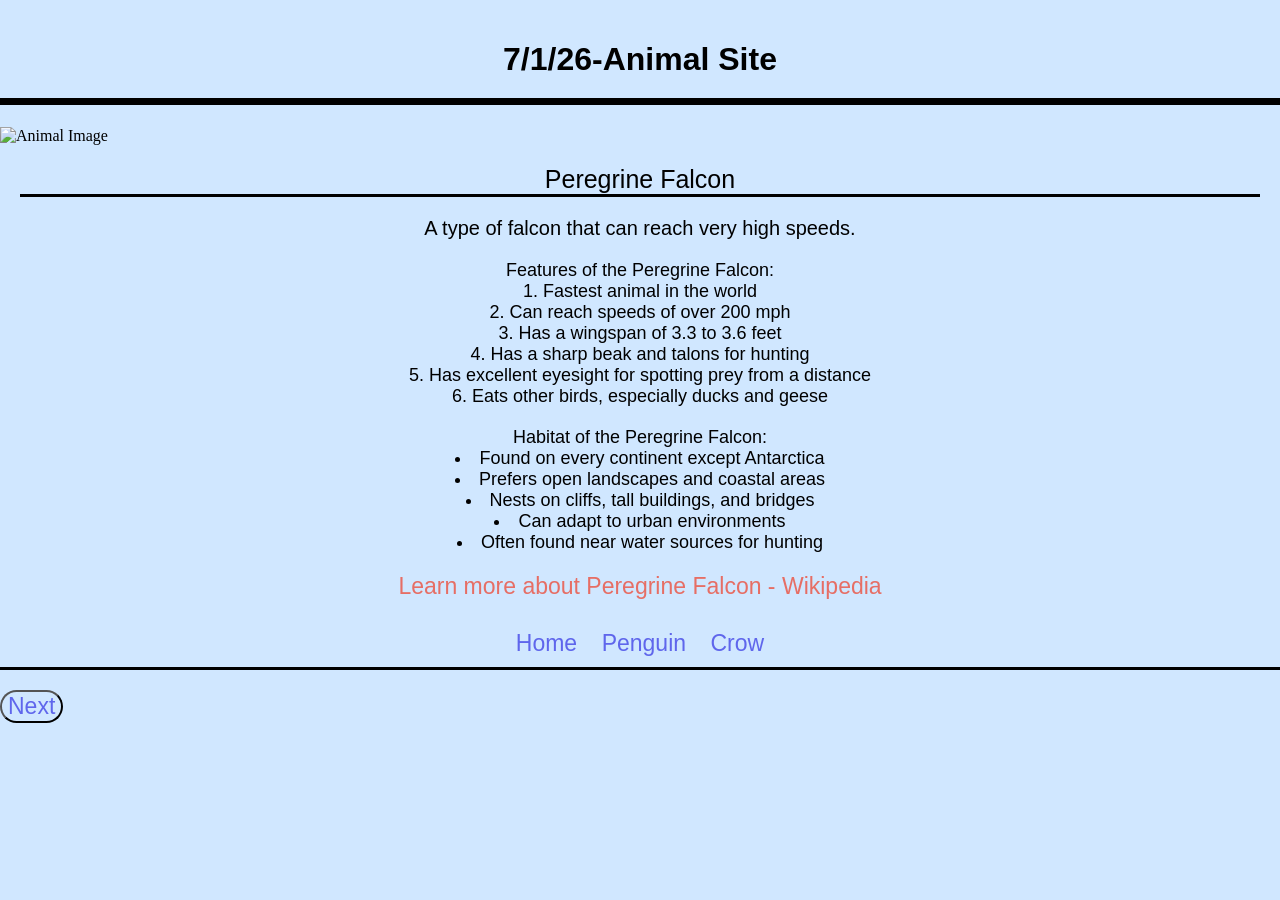
==== Animal Site/index.html @ 21090622 "Add files via upload" ====
<!DOCTYPE html>
<html lang="en">
    <head>
        <meta charset="UTF-8">
        <meta name="viewport" content="width=device-width, initial-scale=1.0">
        <title>Peregrine Falcon</title>
        <link rel="stylesheet" href="animalsite.css">
    </head>
    <body>
        <h1 class="header">7/1/26-Animal Site</h1>
        <img class="animal-image" src="https://encrypted-tbn0.gstatic.com/images?q=tbn:ANd9GcS0ukZEp9sq1Gdwv6vEp9wajqc7N9WJ5Bx7ZrCMsU0LLzhOfiauOKBJqpl3Zisutv-XvatURXFRRrn-6fNMOgx1nxGZaLkqYp8UNXwyYWdz&s=10" alt="Animal Image">
        <p class="under">Peregrine Falcon</p>
        <p class="description">A type of falcon that can reach very high speeds.</p>
        
        <ol class="features">Features of the Peregrine Falcon:
            <li>Fastest animal in the world</li>
            <li>Can reach speeds of over 200 mph</li>
            <li>Has a wingspan of 3.3 to 3.6 feet</li>
            <li>Has a sharp beak and talons for hunting</li>
            <li>Has excellent eyesight for spotting prey from a distance</li>
            <li>Eats other birds, especially ducks and geese</li>
        </ol>
        <ul class="habitat">Habitat of the Peregrine Falcon:
            <li>Found on every continent except Antarctica</li>
            <li>Prefers open landscapes and coastal areas</li>
            <li>Nests on cliffs, tall buildings, and bridges</li>
            <li>Can adapt to urban environments</li>
            <li>Often found near water sources for hunting</li>
        </ul>
        <a class="link" href="https://en.wikipedia.org/wiki/Peregrine_falcon">Learn more about Peregrine Falcon - Wikipedia</a>
    <nav class="navigation">
        <ul class="nav-list">
            <li class="nav-item"><a class="nav-link" href="index.html">Home</a></li>
            <li class="nav-item"><a class="nav-link" href="Pages/animalsite2.html">Penguin</a></li>
            <li class="nav-item"><a class="nav-link" href="Pages/animalsite3.html">Crow</a></li>
        </ul>
    </nav>
    <button class="next-button" onclick="window.location.href='Pages/animalsite2.html'">Next</button>
    </body>
</html>
---- Animal Site/animalsite.css ----
.header {
    background-color: #00000000;
    font-family: Jetbrains Mono, sans-serif;
    text-align: center;
    padding: 20px;
    border-bottom: 7px solid #000000;
}

.animal-image {
    display: block;
    margin: 20px auto;
    max-width: 100%;
    height: auto;
}

.under {
    font-family: Jetbrains Mono, sans-serif;
    text-align: center;
    margin: 20px;
    font-size: 25px;
    border-bottom: 3px solid #000000;
}
.description {
    font-family: Jetbrains Mono, sans-serif;
    text-align: center
    ;
    margin: 20px;
    font-size: 20px;
    text-indent: px;
}

.link {
    display: block;
    text-align: center;
    font-family: Jetbrains Mono, sans-serif;
    margin: 20px;
    font-size: 23px;
    color: #e66e65;
    text-decoration: none;
    transition: transform 0.3s ease;
}

.link:hover {
    text-decoration: underline;
    transform: scale(1.1);
    transition: transform 0.3s ease;
}

.features {
    font-family: Jetbrains Mono, sans-serif;
    margin: 20px;
    font-size: 18px;
    text-align: center;
    list-style-position:inside;
    padding-left: 0;
}

.habitat {
    font-family: Jetbrains Mono, sans-serif;
    margin: 20px;
    font-size: 18px;
    text-align: center;
    list-style-position:inside;
    padding-left: 0;
}
body {
    background-color: #93c9ff6e;
    margin: 0;
    padding: 0;
}

.navigation {
    background-color: #00000000;
    font-family: Jetbrains Mono, sans-serif;
    text-align: center;
    padding: 10px;
    border-bottom: 3px solid #000000;
    color: #5f66ec;
    transition: transform 0.3s ease;
}

.nav-item {
    display: inline-block;
    margin: 0 10px;
    font-size: 23px;
    transition: transform 0.3s ease;
    color: #5f66ec;
}

.nav-item:hover {
    transform: scale(1.1);
    transition: transform 0.3s ease;
    font-weight: bold;
    text-decoration: underline;
}
.nav-item a {
    text-decoration: none;
    color: #5f66ec;
    transition: transform 0.3s ease;
}

.nav-list {
    list-style-type: none;
    margin: 0;
    padding: 0;
    color: #5f66ec;
    transition: transform 0.3s ease;
}
.next-button {
    display: inline-block;
    text-align: center;
    font-family: Jetbrains Mono, sans-serif;
    margin: 20px auto;
    font-size: 23px;
    color: #5f66ec;
    text-decoration: none;
    transition: transform 0.3s ease;
    border-radius: 100px;
    background-color: #00000000;
    margin-right: 10px;
}

.next-button:hover {
    text-decoration: underline;
    transform: scale(1.1);
    transition: transform 0.3s ease;
}

.back-button {
    display: inline-block;
    text-align: center;
    font-family: Jetbrains Mono, sans-serif;
    margin: 20px auto;
    font-size: 23px;
    color: #5f66ec;
    text-decoration: none;
    transition: transform 0.3s ease;
    border-radius: 100px;
    background-color: #00000000;
    margin-left: 10px;
}

.back-button:hover {
    text-decoration: underline;
    transform: scale(1.1);
    transition: transform 0.3s ease;
}

.pages:hover {
    text-decoration: underline;
    transform: scale(1.1);
    transition: transform 0.3s ease;
}
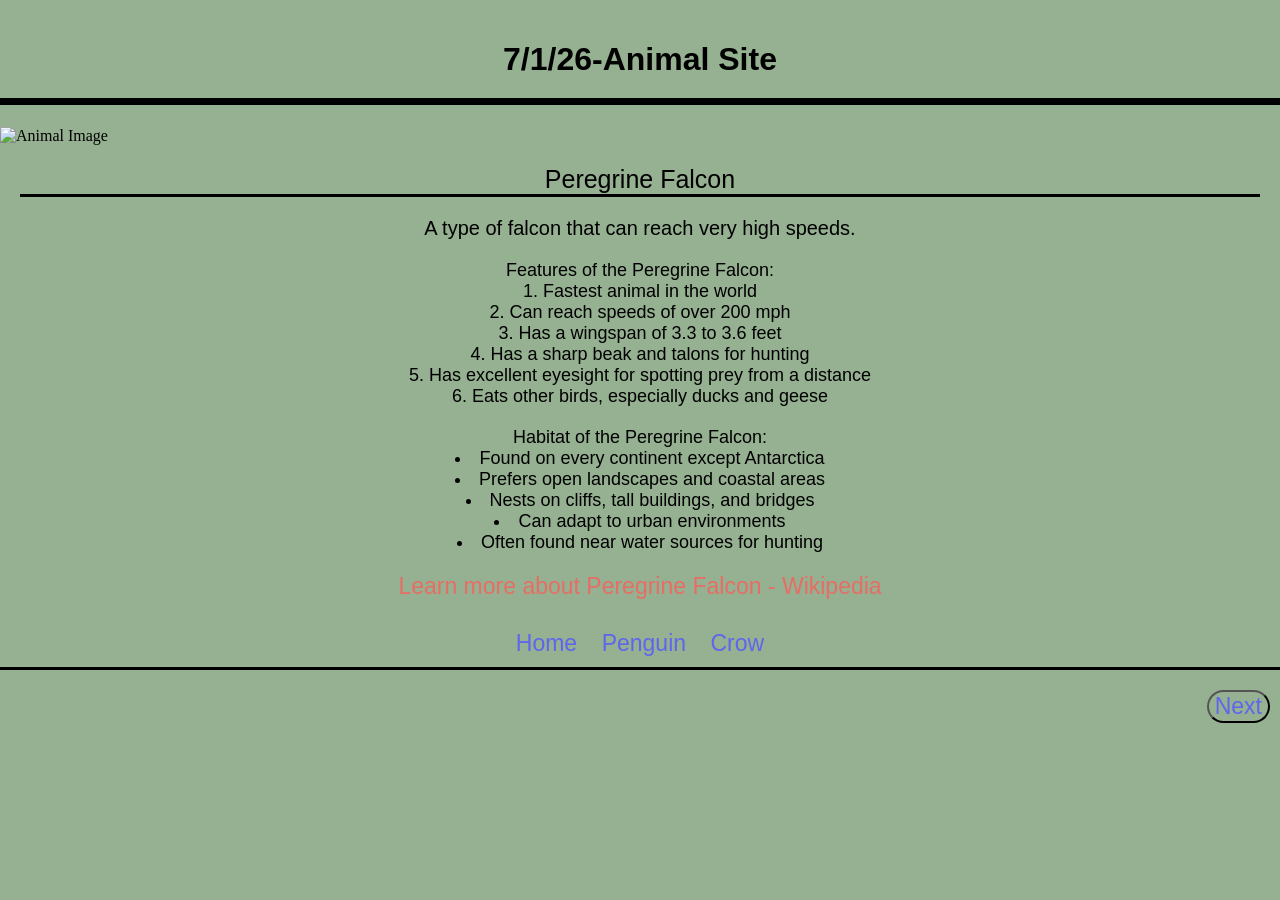
==== commit 5161b4f6: "Add files via upload" ====
--- a/Animal Site/index.html
+++ b/Animal Site/index.html
@@ -5,6 +5,7 @@
         <meta name="viewport" content="width=device-width, initial-scale=1.0">
         <title>Peregrine Falcon</title>
         <link rel="stylesheet" href="animalsite.css">
+        <style> body { background-color: #0b4c006e; margin: 0; padding: 0; } </style>
     </head>
     <body>
         <h1 class="header">7/1/26-Animal Site</h1>
--- a/Animal Site/animalsite.css
+++ b/Animal Site/animalsite.css
@@ -63,11 +63,6 @@
     list-style-position:inside;
     padding-left: 0;
 }
-body {
-    background-color: #93c9ff6e;
-    margin: 0;
-    padding: 0;
-}
 
 .navigation {
     background-color: #00000000;
@@ -118,6 +113,8 @@
     border-radius: 100px;
     background-color: #00000000;
     margin-right: 10px;
+    position: absolute;
+    right: 0;
 }
 
 .next-button:hover {
@@ -150,4 +147,15 @@
     text-decoration: underline;
     transform: scale(1.1);
     transition: transform 0.3s ease;
+}
+
+.aniqtoohigh {
+    display: block;
+    margin: 20px auto;
+    width: 5%;
+    height: auto;
+    position:absolute;
+    opacity: 0.05;
+    bottom: 0;
+    right: 0;
 }
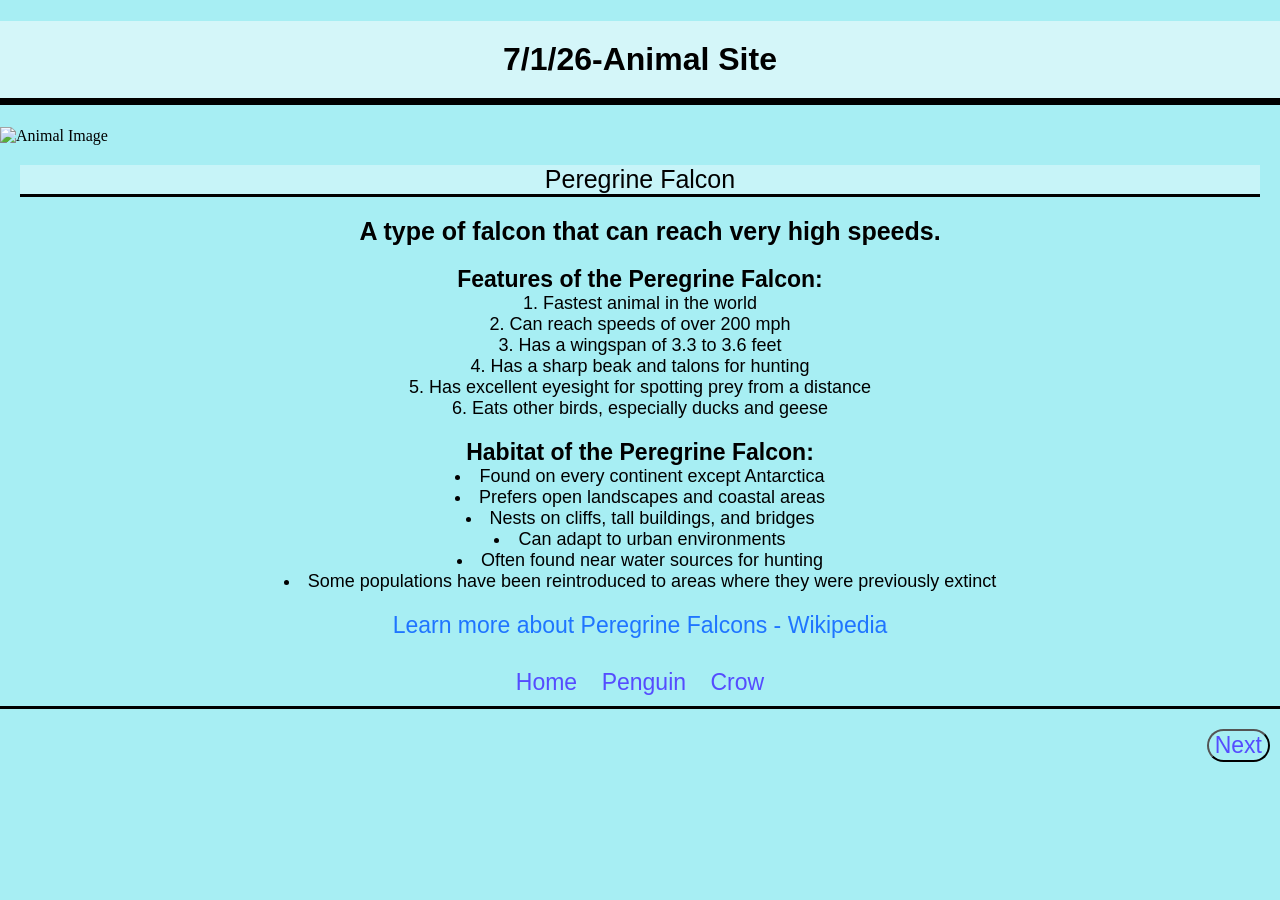
==== commit 2905b6a3: "Add files via upload" ====
--- a/Animal Site/index.html
+++ b/Animal Site/index.html
@@ -5,15 +5,15 @@
         <meta name="viewport" content="width=device-width, initial-scale=1.0">
         <title>Peregrine Falcon</title>
         <link rel="stylesheet" href="animalsite.css">
-        <style> body { background-color: #0b4c006e; margin: 0; padding: 0; } </style>
+        <style> body { background-color: #a7eef3; margin: 0; padding: 0; } </style>
     </head>
     <body>
         <h1 class="header">7/1/26-Animal Site</h1>
-        <img class="animal-image" src="https://encrypted-tbn0.gstatic.com/images?q=tbn:ANd9GcS0ukZEp9sq1Gdwv6vEp9wajqc7N9WJ5Bx7ZrCMsU0LLzhOfiauOKBJqpl3Zisutv-XvatURXFRRrn-6fNMOgx1nxGZaLkqYp8UNXwyYWdz&s=10" alt="Animal Image">
+        <img class="animal-image" src="https://encrypted-tbn0.gstatic.com/images?q=tbn:ANd9GcS0ukZEp9sq1Gdwv6vEp9wajqc7N9WJ5Bx7ZrCMsU0LLzhOfiauOKBJqpl3Zisutv-XvatURXFRRrn-6fNMOgx1nxGZaLkqYp8UNXwyYWdz&s=10" alt="Animal Image" title="An image of a peregrine falcon">
         <p class="under">Peregrine Falcon</p>
         <p class="description">A type of falcon that can reach very high speeds.</p>
         
-        <ol class="features">Features of the Peregrine Falcon:
+        <ol class="features"><span class="bigtext">Features of the Peregrine Falcon:</span>
             <li>Fastest animal in the world</li>
             <li>Can reach speeds of over 200 mph</li>
             <li>Has a wingspan of 3.3 to 3.6 feet</li>
@@ -21,14 +21,15 @@
             <li>Has excellent eyesight for spotting prey from a distance</li>
             <li>Eats other birds, especially ducks and geese</li>
         </ol>
-        <ul class="habitat">Habitat of the Peregrine Falcon:
+        <ul class="habitat"><span class="bigtext">Habitat of the Peregrine Falcon:</span>
             <li>Found on every continent except Antarctica</li>
             <li>Prefers open landscapes and coastal areas</li>
             <li>Nests on cliffs, tall buildings, and bridges</li>
             <li>Can adapt to urban environments</li>
             <li>Often found near water sources for hunting</li>
+            <li>Some populations have been reintroduced to areas where they were previously extinct</li>
         </ul>
-        <a class="link" href="https://en.wikipedia.org/wiki/Peregrine_falcon">Learn more about Peregrine Falcon - Wikipedia</a>
+        <a class="link" href="https://en.wikipedia.org/wiki/Peregrine_falcon">Learn more about Peregrine Falcons - Wikipedia</a>
     <nav class="navigation">
         <ul class="nav-list">
             <li class="nav-item"><a class="nav-link" href="index.html">Home</a></li>
--- a/Animal Site/animalsite.css
+++ b/Animal Site/animalsite.css
@@ -1,5 +1,5 @@
 .header {
-    background-color: #00000000;
+    background-color: #ffffff82;
     font-family: Jetbrains Mono, sans-serif;
     text-align: center;
     padding: 20px;
@@ -11,41 +11,47 @@
     margin: 20px auto;
     max-width: 100%;
     height: auto;
+    align-items: center;
+    transition: transform 0.3s ease;
 }
 
+.animal-image:hover {
+    transform: scale(1.05);
+    transition: transform 0.3s ease;
+}
 .under {
     font-family: Jetbrains Mono, sans-serif;
     text-align: center;
     margin: 20px;
     font-size: 25px;
     border-bottom: 3px solid #000000;
+    background-color: #ffffff5b;
 }
 .description {
     font-family: Jetbrains Mono, sans-serif;
     text-align: center
     ;
     margin: 20px;
-    font-size: 20px;
-    text-indent: px;
+    font-size: 25px;
+    text-indent: 20px;
+    transition: all 0.3s ease;
+    font-weight: bold;
 }
-
 .link {
     display: block;
     text-align: center;
     font-family: Jetbrains Mono, sans-serif;
     margin: 20px;
     font-size: 23px;
-    color: #e66e65;
+    color: hsl(217, 100%, 56%);
     text-decoration: none;
     transition: transform 0.3s ease;
 }
-
 .link:hover {
     text-decoration: underline;
     transform: scale(1.1);
     transition: transform 0.3s ease;
 }
-
 .features {
     font-family: Jetbrains Mono, sans-serif;
     margin: 20px;
@@ -54,7 +60,6 @@
     list-style-position:inside;
     padding-left: 0;
 }
-
 .habitat {
     font-family: Jetbrains Mono, sans-serif;
     margin: 20px;
@@ -63,25 +68,22 @@
     list-style-position:inside;
     padding-left: 0;
 }
-
 .navigation {
     background-color: #00000000;
     font-family: Jetbrains Mono, sans-serif;
     text-align: center;
     padding: 10px;
     border-bottom: 3px solid #000000;
-    color: #5f66ec;
+    color: #554cff;
     transition: transform 0.3s ease;
 }
-
 .nav-item {
     display: inline-block;
     margin: 0 10px;
     font-size: 23px;
     transition: transform 0.3s ease;
-    color: #5f66ec;
+    color: #554cff;
 }
-
 .nav-item:hover {
     transform: scale(1.1);
     transition: transform 0.3s ease;
@@ -90,15 +92,14 @@
 }
 .nav-item a {
     text-decoration: none;
-    color: #5f66ec;
+    color: #554cff;
     transition: transform 0.3s ease;
 }
-
 .nav-list {
     list-style-type: none;
     margin: 0;
     padding: 0;
-    color: #5f66ec;
+    color: #554cff;
     transition: transform 0.3s ease;
 }
 .next-button {
@@ -107,7 +108,7 @@
     font-family: Jetbrains Mono, sans-serif;
     margin: 20px auto;
     font-size: 23px;
-    color: #5f66ec;
+    color: #554cff;
     text-decoration: none;
     transition: transform 0.3s ease;
     border-radius: 100px;
@@ -116,13 +117,20 @@
     position: absolute;
     right: 0;
 }
+li:hover {
+        text-decoration: underline;
+        transform: scale(1.1);
+        transition: transform 0.3s ease;
+    }
 
+li {
+        transition: transform 0.3s ease;
+    }
 .next-button:hover {
     text-decoration: underline;
     transform: scale(1.1);
     transition: transform 0.3s ease;
 }
-
 .back-button {
     display: inline-block;
     text-align: center;
@@ -136,19 +144,16 @@
     background-color: #00000000;
     margin-left: 10px;
 }
-
 .back-button:hover {
     text-decoration: underline;
     transform: scale(1.1);
     transition: transform 0.3s ease;
 }
-
 .pages:hover {
     text-decoration: underline;
     transform: scale(1.1);
     transition: transform 0.3s ease;
 }
-
 .aniqtoohigh {
     display: block;
     margin: 20px auto;
@@ -158,4 +163,14 @@
     opacity: 0.05;
     bottom: 0;
     right: 0;
-}+    transition: transform 0.3s ease, opacity 0.3s ease;
+}
+.aniqtoohigh:hover {
+    transition: opacity 0.3s ease;
+    opacity: 0.5;
+}
+
+.bigtext {
+    font-size: 23px;
+    font-weight: bold;
+}
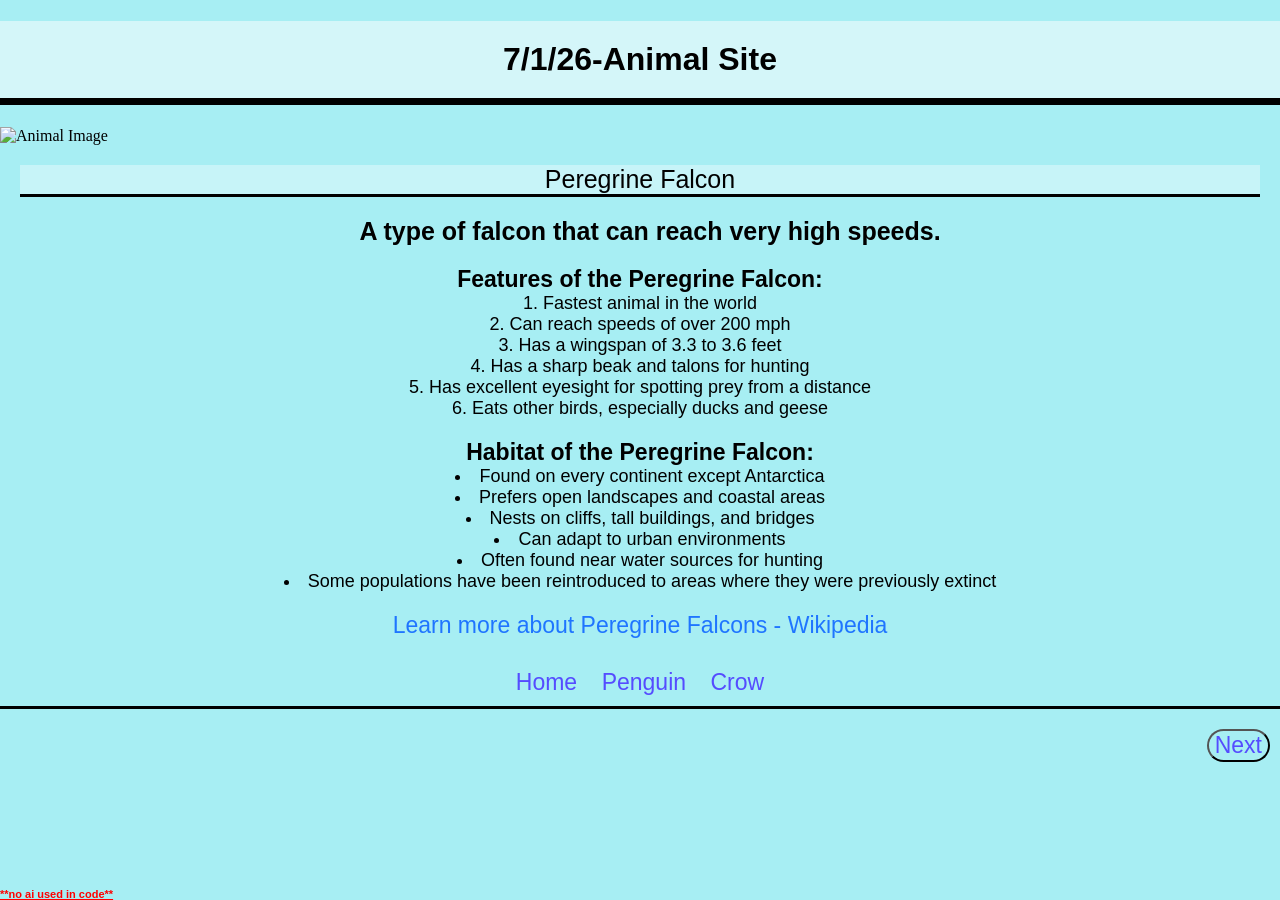
==== commit 84e2196d: "Add files via upload" ====
--- a/Animal Site/index.html
+++ b/Animal Site/index.html
@@ -38,5 +38,6 @@
         </ul>
     </nav>
     <button class="next-button" onclick="window.location.href='Pages/animalsite2.html'">Next</button>
+    <footer class="footer">**no ai used in code**</footer>
     </body>
 </html>
--- a/Animal Site/animalsite.css
+++ b/Animal Site/animalsite.css
@@ -174,3 +174,15 @@
     font-size: 23px;
     font-weight: bold;
 }
+.footer {
+    background-color: #00000000;
+    font-family: Jetbrains Mono, sans-serif;
+    text-align: center;
+    color: #ff0000;
+    font-size: 11px;
+    margin: 0;
+    position:fixed;
+    bottom: 0;
+    text-decoration: underline;
+    font-weight: bold;
+}
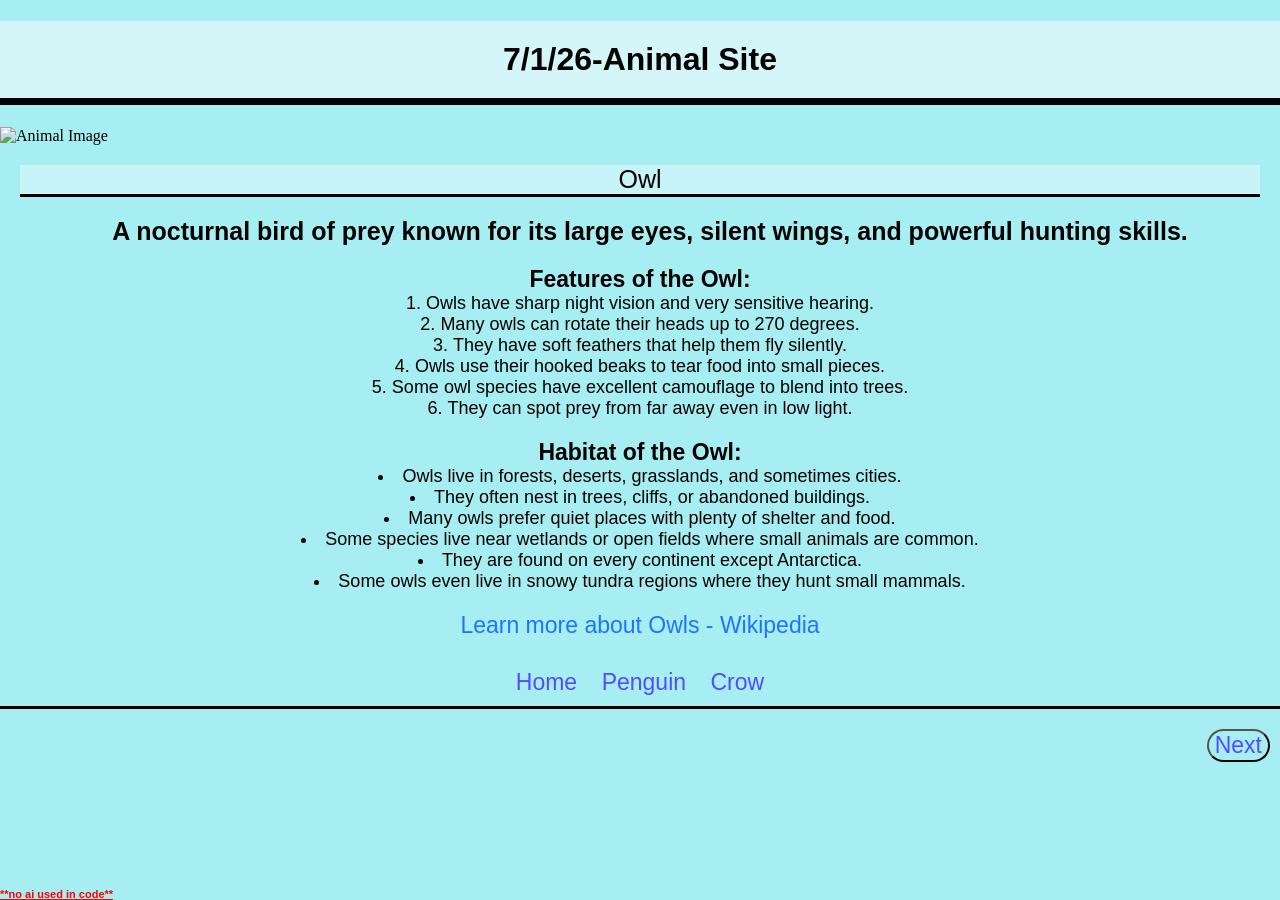
==== commit 43a848de: "Add files via upload" ====
--- a/Animal Site/index.html
+++ b/Animal Site/index.html
@@ -9,27 +9,27 @@
     </head>
     <body>
         <h1 class="header">7/1/26-Animal Site</h1>
-        <img class="animal-image" src="https://encrypted-tbn0.gstatic.com/images?q=tbn:ANd9GcS0ukZEp9sq1Gdwv6vEp9wajqc7N9WJ5Bx7ZrCMsU0LLzhOfiauOKBJqpl3Zisutv-XvatURXFRRrn-6fNMOgx1nxGZaLkqYp8UNXwyYWdz&s=10" alt="Animal Image" title="An image of a peregrine falcon">
-        <p class="under">Peregrine Falcon</p>
-        <p class="description">A type of falcon that can reach very high speeds.</p>
+        <img class="animal-image" src="https://encrypted-tbn0.gstatic.com/images?q=tbn:ANd9GcRh4zUPz-b2wZ93zt29SFut2iSxis4cHqZgp3NgTWn22A&s=10" alt="Animal Image" title="An image of an owl">
+        <p class="under">Owl</p>
+        <p class="description">A nocturnal bird of prey known for its large eyes, silent wings, and powerful hunting skills.</p>
         
-        <ol class="features"><span class="bigtext">Features of the Peregrine Falcon:</span>
-            <li>Fastest animal in the world</li>
-            <li>Can reach speeds of over 200 mph</li>
-            <li>Has a wingspan of 3.3 to 3.6 feet</li>
-            <li>Has a sharp beak and talons for hunting</li>
-            <li>Has excellent eyesight for spotting prey from a distance</li>
-            <li>Eats other birds, especially ducks and geese</li>
+        <ol class="features"><span class="bigtext">Features of the Owl:</span>
+            <li>Owls have sharp night vision and very sensitive hearing.</li>
+            <li>Many owls can rotate their heads up to 270 degrees.</li>
+            <li>They have soft feathers that help them fly silently.</li>
+            <li>Owls use their hooked beaks to tear food into small pieces.</li>
+            <li>Some owl species have excellent camouflage to blend into trees.</li>
+            <li>They can spot prey from far away even in low light.</li>
         </ol>
-        <ul class="habitat"><span class="bigtext">Habitat of the Peregrine Falcon:</span>
-            <li>Found on every continent except Antarctica</li>
-            <li>Prefers open landscapes and coastal areas</li>
-            <li>Nests on cliffs, tall buildings, and bridges</li>
-            <li>Can adapt to urban environments</li>
-            <li>Often found near water sources for hunting</li>
-            <li>Some populations have been reintroduced to areas where they were previously extinct</li>
+        <ul class="habitat"><span class="bigtext">Habitat of the Owl:</span>
+            <li>Owls live in forests, deserts, grasslands, and sometimes cities.</li>
+            <li>They often nest in trees, cliffs, or abandoned buildings.</li>
+            <li>Many owls prefer quiet places with plenty of shelter and food.</li>
+            <li>Some species live near wetlands or open fields where small animals are common.</li>
+            <li>They are found on every continent except Antarctica.</li>
+            <li>Some owls even live in snowy tundra regions where they hunt small mammals.</li>
         </ul>
-        <a class="link" href="https://en.wikipedia.org/wiki/Peregrine_falcon">Learn more about Peregrine Falcons - Wikipedia</a>
+        <a class="link" href="https://en-wikipedia.com/wiki/owl">Learn more about Owls - Wikipedia</a>
     <nav class="navigation">
         <ul class="nav-list">
             <li class="nav-item"><a class="nav-link" href="index.html">Home</a></li>
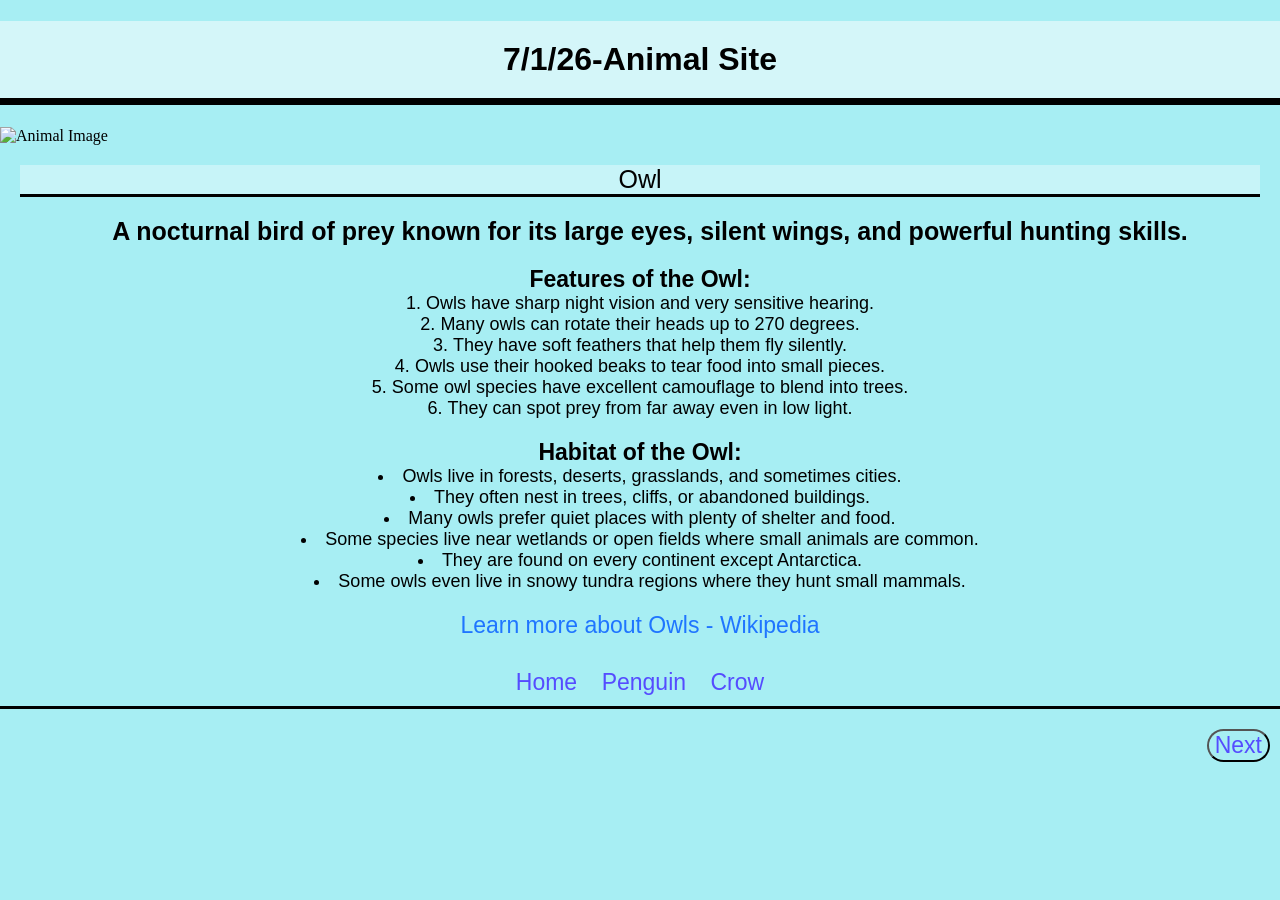
==== commit 66704dae: "Add files via upload" ====
--- a/Animal Site/index.html
+++ b/Animal Site/index.html
@@ -1,43 +1,76 @@
-<!DOCTYPE html>
+<!doctype html>
 <html lang="en">
-    <head>
-        <meta charset="UTF-8">
-        <meta name="viewport" content="width=device-width, initial-scale=1.0">
-        <title>Peregrine Falcon</title>
-        <link rel="stylesheet" href="animalsite.css">
-        <style> body { background-color: #a7eef3; margin: 0; padding: 0; } </style>
-    </head>
-    <body>
-        <h1 class="header">7/1/26-Animal Site</h1>
-        <img class="animal-image" src="https://encrypted-tbn0.gstatic.com/images?q=tbn:ANd9GcRh4zUPz-b2wZ93zt29SFut2iSxis4cHqZgp3NgTWn22A&s=10" alt="Animal Image" title="An image of an owl">
-        <p class="under">Owl</p>
-        <p class="description">A nocturnal bird of prey known for its large eyes, silent wings, and powerful hunting skills.</p>
-        
-        <ol class="features"><span class="bigtext">Features of the Owl:</span>
-            <li>Owls have sharp night vision and very sensitive hearing.</li>
-            <li>Many owls can rotate their heads up to 270 degrees.</li>
-            <li>They have soft feathers that help them fly silently.</li>
-            <li>Owls use their hooked beaks to tear food into small pieces.</li>
-            <li>Some owl species have excellent camouflage to blend into trees.</li>
-            <li>They can spot prey from far away even in low light.</li>
-        </ol>
-        <ul class="habitat"><span class="bigtext">Habitat of the Owl:</span>
-            <li>Owls live in forests, deserts, grasslands, and sometimes cities.</li>
-            <li>They often nest in trees, cliffs, or abandoned buildings.</li>
-            <li>Many owls prefer quiet places with plenty of shelter and food.</li>
-            <li>Some species live near wetlands or open fields where small animals are common.</li>
-            <li>They are found on every continent except Antarctica.</li>
-            <li>Some owls even live in snowy tundra regions where they hunt small mammals.</li>
-        </ul>
-        <a class="link" href="https://en-wikipedia.com/wiki/owl">Learn more about Owls - Wikipedia</a>
+  <head>
+    <meta charset="UTF-8" />
+    <meta name="viewport" content="width=device-width, initial-scale=1.0" />
+    <title>Peregrine Falcon</title>
+    <link rel="stylesheet" href="animalsite.css" />
+    <style>
+      body {
+        background-color: #a7eef3;
+        margin: 0;
+        padding: 0;
+      }
+    </style>
+  </head>
+
+  <body>
+    <h1 class="header">7/1/26-Animal Site</h1>
+    <img
+      class="animal-image"
+      src="https://encrypted-tbn0.gstatic.com/images?q=tbn:ANd9GcRh4zUPz-b2wZ93zt29SFut2iSxis4cHqZgp3NgTWn22A&s=10"
+      alt="Animal Image"
+      title="An image of an owl"
+    />
+    <p class="under">Owl</p>
+    <p class="description">
+      A nocturnal bird of prey known for its large eyes, silent wings, and
+      powerful hunting skills.
+    </p>
+
+    <ol class="features">
+      <span class="bigtext">Features of the Owl:</span>
+      <li>Owls have sharp night vision and very sensitive hearing.</li>
+      <li>Many owls can rotate their heads up to 270 degrees.</li>
+      <li>They have soft feathers that help them fly silently.</li>
+      <li>Owls use their hooked beaks to tear food into small pieces.</li>
+      <li>Some owl species have excellent camouflage to blend into trees.</li>
+      <li>They can spot prey from far away even in low light.</li>
+    </ol>
+    <ul class="habitat">
+      <span class="bigtext">Habitat of the Owl:</span>
+      <li>Owls live in forests, deserts, grasslands, and sometimes cities.</li>
+      <li>They often nest in trees, cliffs, or abandoned buildings.</li>
+      <li>Many owls prefer quiet places with plenty of shelter and food.</li>
+      <li>
+        Some species live near wetlands or open fields where small animals are
+        common.
+      </li>
+      <li>They are found on every continent except Antarctica.</li>
+      <li>
+        Some owls even live in snowy tundra regions where they hunt small
+        mammals.
+      </li>
+    </ul>
+    <a class="link" href="https://en-wikipedia.com/wiki/owl"
+      >Learn more about Owls - Wikipedia</a
+    >
     <nav class="navigation">
-        <ul class="nav-list">
-            <li class="nav-item"><a class="nav-link" href="index.html">Home</a></li>
-            <li class="nav-item"><a class="nav-link" href="Pages/animalsite2.html">Penguin</a></li>
-            <li class="nav-item"><a class="nav-link" href="Pages/animalsite3.html">Crow</a></li>
-        </ul>
+      <ul class="nav-list">
+        <li class="nav-item"><a class="nav-link" href="index.html">Home</a></li>
+        <li class="nav-item">
+          <a class="nav-link" href="Pages/animalsite2.html">Penguin</a>
+        </li>
+        <li class="nav-item">
+          <a class="nav-link" href="Pages/animalsite3.html">Crow</a>
+        </li>
+      </ul>
     </nav>
-    <button class="next-button" onclick="window.location.href='Pages/animalsite2.html'">Next</button>
-    <footer class="footer">**no ai used in code**</footer>
-    </body>
-</html>+    <button
+      class="next-button"
+      onclick="window.location.href = 'Pages/animalsite2.html'"
+    >
+      Next
+    </button>
+  </body>
+</html>
--- a/Animal Site/animalsite.css
+++ b/Animal Site/animalsite.css
@@ -1,188 +1,214 @@
 .header {
-    background-color: #ffffff82;
-    font-family: Jetbrains Mono, sans-serif;
-    text-align: center;
-    padding: 20px;
-    border-bottom: 7px solid #000000;
+  background-color: #ffffff82;
+  font-family:
+    Jetbrains Mono,
+    sans-serif;
+  text-align: center;
+  padding: 20px;
+  border-bottom: 7px solid #000000;
 }
 
 .animal-image {
-    display: block;
-    margin: 20px auto;
-    max-width: 100%;
-    height: auto;
-    align-items: center;
-    transition: transform 0.3s ease;
+  display: block;
+  margin: 20px auto;
+  max-width: 100%;
+  height: auto;
+  align-items: center;
+  transition: transform 0.3s ease;
 }
 
 .animal-image:hover {
-    transform: scale(1.05);
-    transition: transform 0.3s ease;
-}
+  transform: scale(1.05);
+  transition: transform 0.3s ease;
+}
+
 .under {
-    font-family: Jetbrains Mono, sans-serif;
-    text-align: center;
-    margin: 20px;
-    font-size: 25px;
-    border-bottom: 3px solid #000000;
-    background-color: #ffffff5b;
-}
+  font-family:
+    Jetbrains Mono,
+    sans-serif;
+  text-align: center;
+  margin: 20px;
+  font-size: 25px;
+  border-bottom: 3px solid #000000;
+  background-color: #ffffff5b;
+}
+
 .description {
-    font-family: Jetbrains Mono, sans-serif;
-    text-align: center
-    ;
-    margin: 20px;
-    font-size: 25px;
-    text-indent: 20px;
-    transition: all 0.3s ease;
-    font-weight: bold;
-}
+  font-family:
+    Jetbrains Mono,
+    sans-serif;
+  text-align: center;
+  margin: 20px;
+  font-size: 25px;
+  text-indent: 20px;
+  transition: all 0.3s ease;
+  font-weight: bold;
+}
+
 .link {
-    display: block;
-    text-align: center;
-    font-family: Jetbrains Mono, sans-serif;
-    margin: 20px;
-    font-size: 23px;
-    color: hsl(217, 100%, 56%);
-    text-decoration: none;
-    transition: transform 0.3s ease;
-}
+  display: block;
+  text-align: center;
+  font-family:
+    Jetbrains Mono,
+    sans-serif;
+  margin: 20px;
+  font-size: 23px;
+  color: hsl(217, 100%, 56%);
+  text-decoration: none;
+  transition: transform 0.3s ease;
+}
+
 .link:hover {
-    text-decoration: underline;
-    transform: scale(1.1);
-    transition: transform 0.3s ease;
-}
+  text-decoration: underline;
+  transform: scale(1.1);
+  transition: transform 0.3s ease;
+}
+
 .features {
-    font-family: Jetbrains Mono, sans-serif;
-    margin: 20px;
-    font-size: 18px;
-    text-align: center;
-    list-style-position:inside;
-    padding-left: 0;
-}
+  font-family:
+    Jetbrains Mono,
+    sans-serif;
+  margin: 20px;
+  font-size: 18px;
+  text-align: center;
+  list-style-position: inside;
+  padding-left: 0;
+}
+
 .habitat {
-    font-family: Jetbrains Mono, sans-serif;
-    margin: 20px;
-    font-size: 18px;
-    text-align: center;
-    list-style-position:inside;
-    padding-left: 0;
-}
+  font-family:
+    Jetbrains Mono,
+    sans-serif;
+  margin: 20px;
+  font-size: 18px;
+  text-align: center;
+  list-style-position: inside;
+  padding-left: 0;
+}
+
 .navigation {
-    background-color: #00000000;
-    font-family: Jetbrains Mono, sans-serif;
-    text-align: center;
-    padding: 10px;
-    border-bottom: 3px solid #000000;
-    color: #554cff;
-    transition: transform 0.3s ease;
-}
+  background-color: #00000000;
+  font-family:
+    Jetbrains Mono,
+    sans-serif;
+  text-align: center;
+  padding: 10px;
+  border-bottom: 3px solid #000000;
+  color: #554cff;
+  transition: transform 0.3s ease;
+}
+
 .nav-item {
-    display: inline-block;
-    margin: 0 10px;
-    font-size: 23px;
-    transition: transform 0.3s ease;
-    color: #554cff;
-}
+  display: inline-block;
+  margin: 0 10px;
+  font-size: 23px;
+  transition: transform 0.3s ease;
+  color: #554cff;
+}
+
 .nav-item:hover {
-    transform: scale(1.1);
-    transition: transform 0.3s ease;
-    font-weight: bold;
-    text-decoration: underline;
-}
+  transform: scale(1.1);
+  transition: transform 0.3s ease;
+  font-weight: bold;
+  text-decoration: underline;
+}
+
 .nav-item a {
-    text-decoration: none;
-    color: #554cff;
-    transition: transform 0.3s ease;
-}
+  text-decoration: none;
+  color: #554cff;
+  transition: transform 0.3s ease;
+}
+
 .nav-list {
-    list-style-type: none;
-    margin: 0;
-    padding: 0;
-    color: #554cff;
-    transition: transform 0.3s ease;
-}
+  list-style-type: none;
+  margin: 0;
+  padding: 0;
+  color: #554cff;
+  transition: transform 0.3s ease;
+}
+
 .next-button {
-    display: inline-block;
-    text-align: center;
-    font-family: Jetbrains Mono, sans-serif;
-    margin: 20px auto;
-    font-size: 23px;
-    color: #554cff;
-    text-decoration: none;
-    transition: transform 0.3s ease;
-    border-radius: 100px;
-    background-color: #00000000;
-    margin-right: 10px;
-    position: absolute;
-    right: 0;
-}
+  display: inline-block;
+  text-align: center;
+  font-family:
+    Jetbrains Mono,
+    sans-serif;
+  margin: 20px auto;
+  font-size: 23px;
+  color: #554cff;
+  text-decoration: none;
+  transition: transform 0.3s ease;
+  border-radius: 100px;
+  background-color: #00000000;
+  margin-right: 10px;
+  position: absolute;
+  right: 0;
+}
+
 li:hover {
-        text-decoration: underline;
-        transform: scale(1.1);
-        transition: transform 0.3s ease;
-    }
+  text-decoration: underline;
+  transform: scale(1.1);
+  transition: transform 0.3s ease;
+}
 
 li {
-        transition: transform 0.3s ease;
-    }
+  transition: transform 0.3s ease;
+}
+
 .next-button:hover {
-    text-decoration: underline;
-    transform: scale(1.1);
-    transition: transform 0.3s ease;
-}
+  text-decoration: underline;
+  transform: scale(1.1);
+  transition: transform 0.3s ease;
+}
+
 .back-button {
-    display: inline-block;
-    text-align: center;
-    font-family: Jetbrains Mono, sans-serif;
-    margin: 20px auto;
-    font-size: 23px;
-    color: #5f66ec;
-    text-decoration: none;
-    transition: transform 0.3s ease;
-    border-radius: 100px;
-    background-color: #00000000;
-    margin-left: 10px;
-}
+  display: inline-block;
+  text-align: center;
+  font-family:
+    Jetbrains Mono,
+    sans-serif;
+  margin: 20px auto;
+  font-size: 23px;
+  color: #5f66ec;
+  text-decoration: none;
+  transition: transform 0.3s ease;
+  border-radius: 100px;
+  background-color: #00000000;
+  margin-left: 10px;
+}
+
 .back-button:hover {
-    text-decoration: underline;
-    transform: scale(1.1);
-    transition: transform 0.3s ease;
-}
+  text-decoration: underline;
+  transform: scale(1.1);
+  transition: transform 0.3s ease;
+}
+
 .pages:hover {
-    text-decoration: underline;
-    transform: scale(1.1);
-    transition: transform 0.3s ease;
-}
+  text-decoration: underline;
+  transform: scale(1.1);
+  transition: transform 0.3s ease;
+}
+
 .aniqtoohigh {
-    display: block;
-    margin: 20px auto;
-    width: 5%;
-    height: auto;
-    position:absolute;
-    opacity: 0.05;
-    bottom: 0;
-    right: 0;
-    transition: transform 0.3s ease, opacity 0.3s ease;
-}
+  display: block;
+  margin: 20px auto;
+  width: 5%;
+  height: auto;
+  position: absolute;
+  opacity: 0.05;
+  bottom: 0;
+  right: 0;
+  transition:
+    transform 0.3s ease,
+    opacity 0.3s ease;
+}
+
 .aniqtoohigh:hover {
-    transition: opacity 0.3s ease;
-    opacity: 0.5;
+  transition: opacity 0.3s ease;
+  opacity: 0.5;
 }
 
 .bigtext {
-    font-size: 23px;
-    font-weight: bold;
-}
-.footer {
-    background-color: #00000000;
-    font-family: Jetbrains Mono, sans-serif;
-    text-align: center;
-    color: #ff0000;
-    font-size: 11px;
-    margin: 0;
-    position:fixed;
-    bottom: 0;
-    text-decoration: underline;
-    font-weight: bold;
+  font-size: 23px;
+  font-weight: bold;
 }
